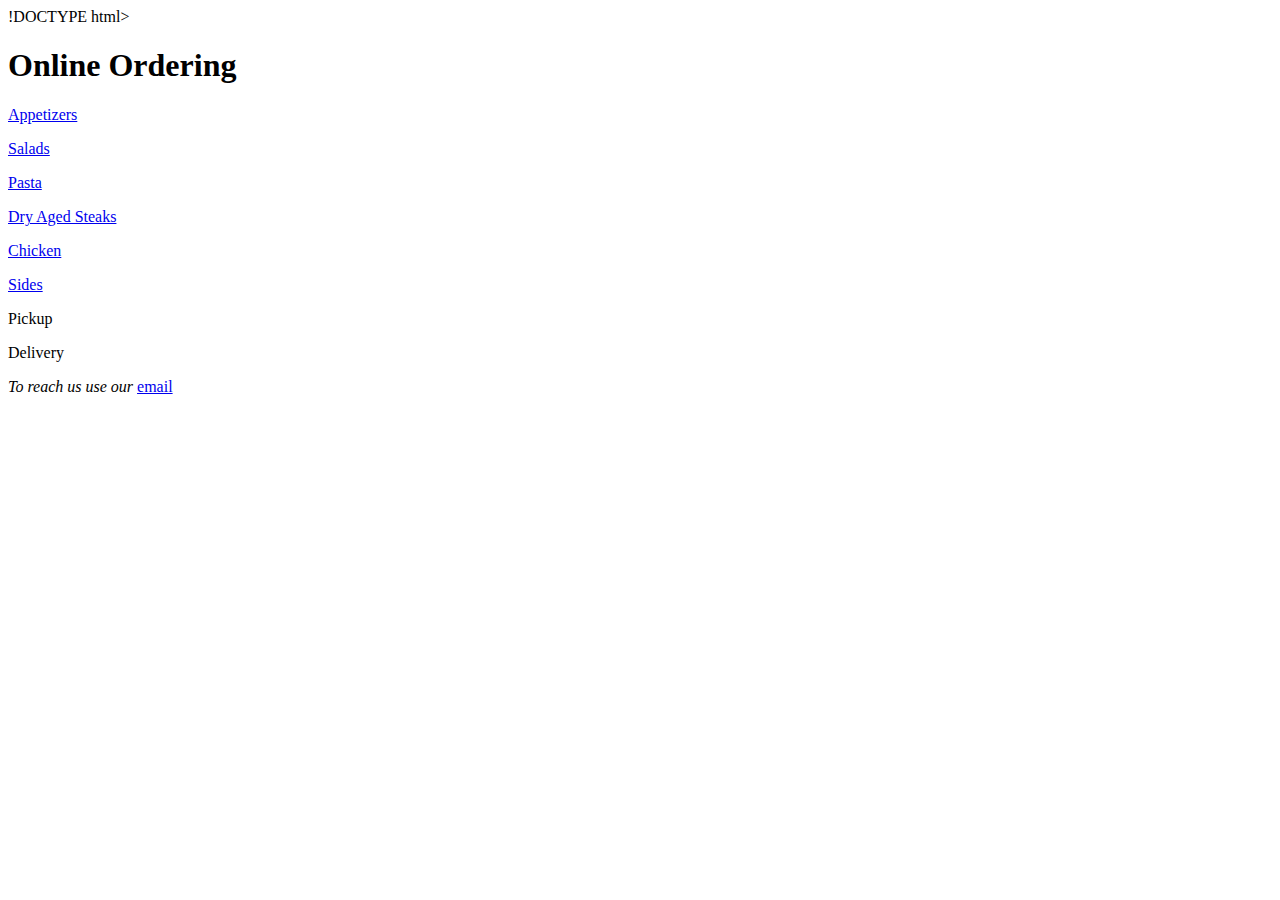
==== wireframe2.html @ d969226a "Merge branch 'lab2' of https://github.com/PaceCIT-231/web-labs-altardemaj into lab2" ====
!DOCTYPE html>
<html lang="en">

    <head>
        <title>   Online Ordering </title>
        <meta charset="utf-8">


    </head>

    <body>

    <h1>Online Ordering</h1>

    



    <p><a href="Appetizers.com"> Appetizers</a></p>

    <p><a href="Salads.com"> Salads</a></p>

    <p><a href="Pasta.com"> Pasta</a></p>

    <p><a href="DryAgedSteaks.com"> Dry Aged Steaks</a></p>

    <p><a href="Chicken.com"> Chicken</a></p>
    
    <p><a href="Sides.com"> Sides</a></p>



    <p> Pickup
         </p>

    <p> Delivery
    
    </p>
    <p> <i>To reach us use our</i> <a href="altarisa.demaj@gmail.com"> email </a></p>

    </body>

</html>
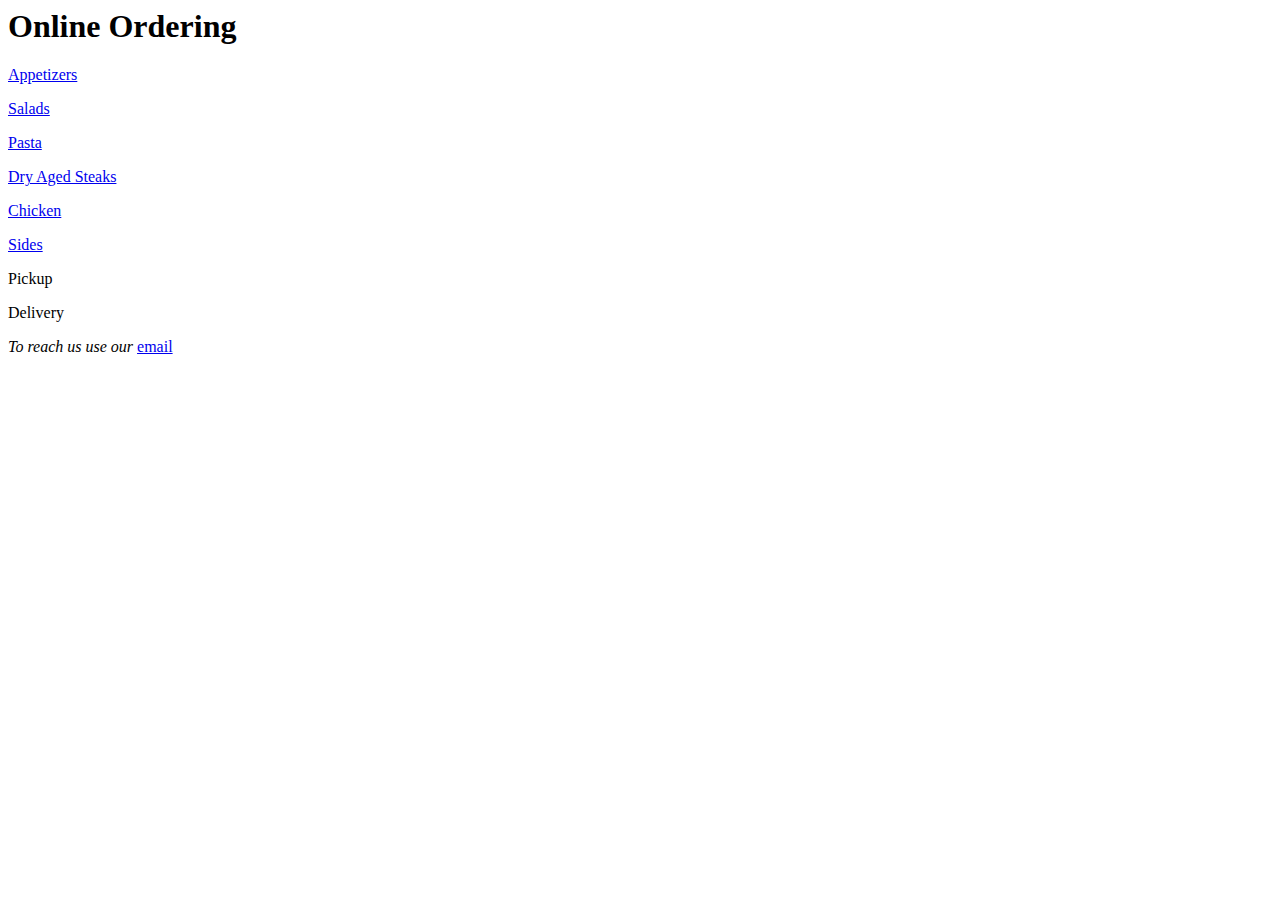
==== commit 4de3b42b: "changes" ====
--- a/wireframe2.html
+++ b/wireframe2.html
@@ -1,4 +1,4 @@
-!DOCTYPE html>
+
 <html lang="en">
 
     <head>
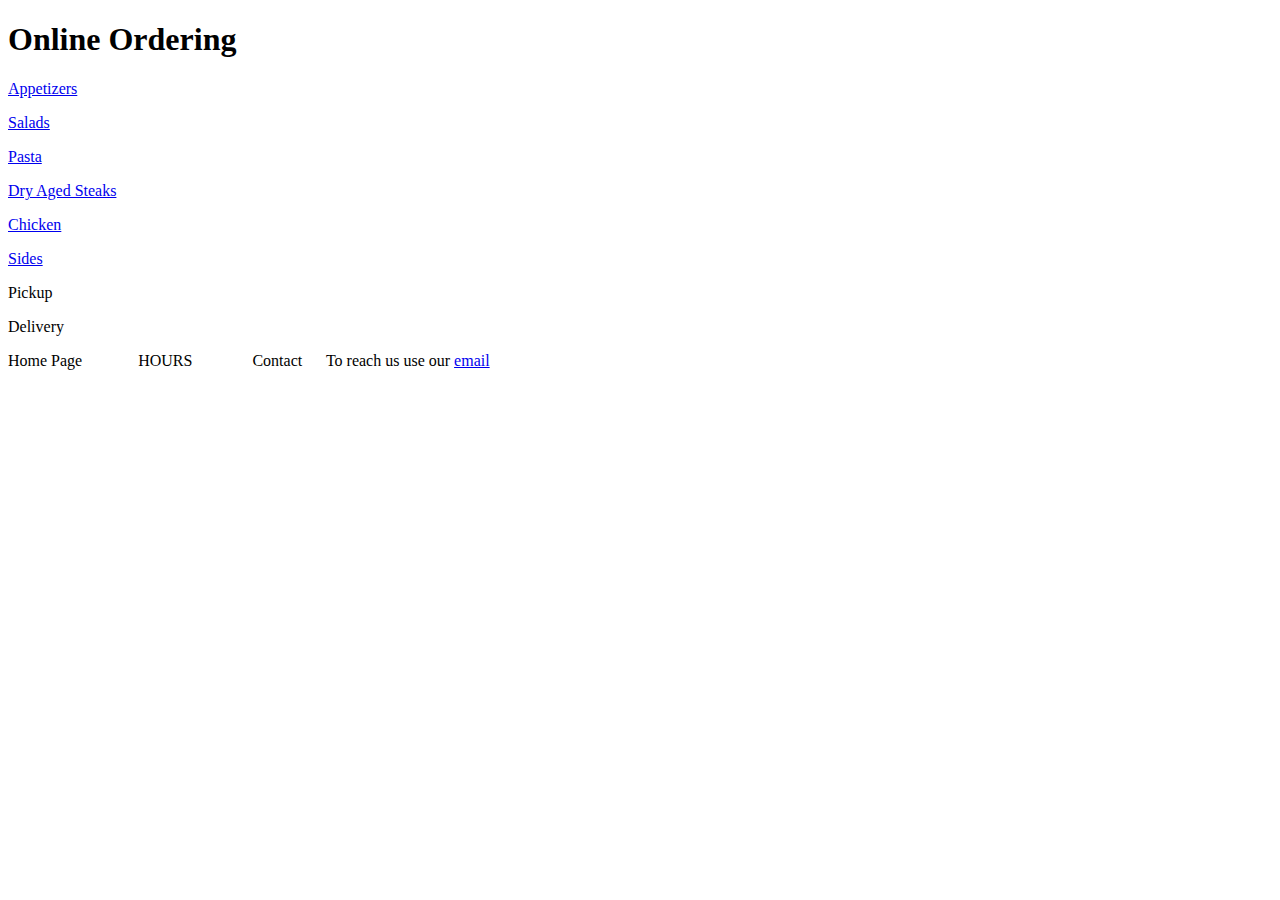
==== commit 3fd4c7ab: "October 12th 2022" ====
--- a/wireframe2.html
+++ b/wireframe2.html
@@ -1,4 +1,4 @@
-
+<!DOCTYPE html>
 <html lang="en">
 
     <head>
@@ -36,10 +36,31 @@
     <p> Delivery
     
     </p>
-    <p> <i>To reach us use our</i> <a href="altarisa.demaj@gmail.com"> email </a></p>
+      
+  <footer>Home Page&nbsp;&nbsp;&nbsp;&nbsp;&nbsp;&nbsp;&nbsp;&nbsp;&nbsp;&nbsp;&nbsp;&nbsp;&nbsp;&nbsp;HOURS&nbsp;&nbsp;&nbsp;&nbsp;&nbsp;&nbsp;&nbsp;&nbsp;&nbsp;
+    &nbsp;&nbsp;&nbsp;&nbsp;&nbsp;Contact&nbsp;&nbsp;&nbsp;&nbsp;&nbsp;  
+     
+   
+   
+   
+   
+  To reach us use our <a href="altarisa.demaj@gmail.com"> email </a> </footer>
 
+   
+   
+   
+   
+   
+   
     </body>
+
+
+
+
+
+
+
+
 
 </html>
 
-
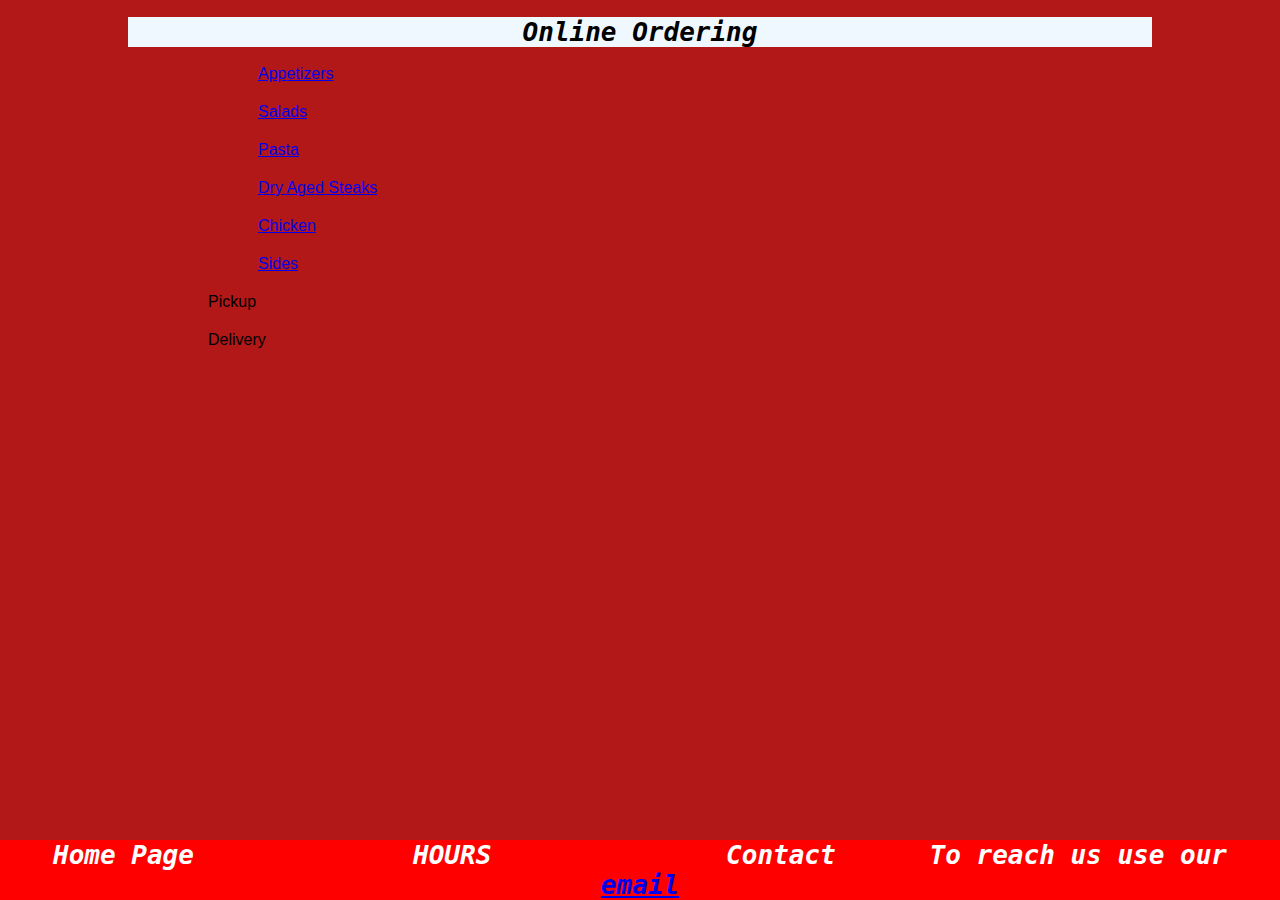
==== commit 165a5bde: "Merge 7030b9beffaf5b89fd4bba9d83c9abfc420a3491 into 1392eb47f74d34abe66bcfb38a091cdc50bf9478" ====
--- a/wireframe2.html
+++ b/wireframe2.html
@@ -5,7 +5,7 @@
         <title>   Online Ordering </title>
         <meta charset="utf-8">
 
-
+        <link rel="stylesheet" type="text/css" href="assets/css/styles.css">
     </head>
 
     <body>
--- a/assets/css/styles.css
+++ b/assets/css/styles.css
@@ -0,0 +1,358 @@
+       
+* {
+  box-sizing: border-box;
+}
+body {
+     
+     background-color: rgb(178, 24, 24);
+     font-family: 'Gill Sans', 'Gill Sans MT', Calibri, 'Trebuchet MS', sans-serif;
+     width: 80%;
+     position: relative;
+     margin-left: auto;
+     margin-right: auto;
+     min-height: 400px;
+     margin-bottom: 100px;
+     clear: both;
+ }
+
+
+h1{
+ background-color: aliceblue;
+ font-family:monospace;
+ font-weight: 700;
+ font-size: xx-large;
+ font-style: oblique;
+ text-align: center;
+}
+
+nav {
+ background-color: lightgray;
+ margin-bottom: 20px;
+ text-align: center;
+
+}
+nav ul {
+ list-style-type: none;
+ margin: 0px;
+ padding: 0px;
+ 
+}
+nav a {
+ text-decoration: none;
+ color: inherit;
+ 
+}
+nav li {
+ padding: 10px;
+}
+nav li:hover {
+ background-color: rgb(8, 38, 186);
+}
+nav li {
+ display: inline-block;
+ width: 150px;
+}
+
+
+footer{
+ background-color: aliceblue;
+ font-family:monospace;
+ font-weight: 700;
+ font-size: xx-large;
+ font-style: oblique;
+ text-align: center;
+
+
+ position: fixed;
+ left: 0;
+ bottom: 0;
+ width: 100%;
+ background-color: red;
+ color: white;
+ text-align: center;
+
+}
+
+main {
+ 
+ column-count: 2;
+ 
+}
+
+a{
+ margin: 50px;
+}
+
+em{
+ font-weight: 700;
+ font-style: oblique;
+
+}
+
+ul{
+list-style:lower-alpha;
+}
+
+p {
+ text-align: justify;
+ margin-top: auto;
+ margin-bottom: 20px;
+ margin-right: 20px;
+ margin-left: 80px;
+}
+.grid-container
+{
+ display: grid;
+ grid-template-columns: auto auto auto;
+ padding: 10px;
+}
+.grid-item {
+ background-color: rgba(255, 255, 255, 0.8);
+ border: 1px solid rgba(0, 0, 0, 0.8);
+ padding-right: 20px;
+ padding-left: 0px;
+ padding-top: 20px;
+ padding-bottom: 10px;
+ text-align: center;
+
+}
+iframe
+{
+ display: block;
+  margin-left: auto;
+  margin-right: auto;
+  max-width: 100%;
+  
+  height: auto;
+  height: 500px;
+    
+}
+.ImgResponsive {
+  padding-top: 10px;
+  width: 100%;
+  max-width: 100%;
+  height: auto;
+}
+table, th,td {
+  border: 1px solid black;
+border-collapse: collapse;
+padding: 16px;
+text-align: center;
+
+}
+
+table th{
+text-transform: uppercase;
+}
+thead{
+  background-color: rgb(68, 68, 250);
+}
+tbody tr:nth-child(odd) {
+  background-color: #f2f2f2;
+}
+tr:nth-child(even) {
+background-color: rgb(151, 151, 221);
+}
+
+.form-inline {  
+display: flex;
+flex-flow: row wrap;
+align-items: center;
+border: 3px solid rgba(0, 0, 0, 0.8);
+padding: 20px;
+background-color: rgb(151, 151, 221);
+}
+
+.form-inline label {
+margin: 4px 6px 4px 0;
+}
+
+.form-inline input {
+vertical-align: middle;
+margin: 5px 10px 5px 0;
+padding: 10px;
+background-color: #fff;
+border: 1px solid #ddd;
+margin-left: 10px;
+}
+
+.form-inline button {
+padding: 10px 20px;
+background-color: dodgerblue;
+border: 1px solid #ddd;
+color: white;
+cursor: pointer;
+
+}
+
+.form-inline button:hover {
+background-color: royalblue;
+}
+/* ------------------------------------------------------ */
+/* Mobile */
+@media only screen and (min-width : 320px) and (max-width : 480px)  
+{  
+  main {
+    column-count: 1;
+    }
+
+    
+nav {
+ background-color: lightgray;
+ margin-bottom: 20px;
+ text-align: center;
+ 
+
+}
+nav ul {
+ list-style-type: none;
+margin: 0px;
+padding-left: 85px;
+
+ 
+}
+nav a {
+ text-decoration: none;
+ color: inherit;
+ 
+}
+nav li {
+ padding: 10px;
+}
+nav li:hover {
+ background-color: rgb(8, 38, 186);
+}
+nav li {
+ padding: 8px;
+ margin: 0.8em 0;
+display: block;
+justify-content: center;
+  align-items: center;
+
+}
+footer{
+ background-color: aliceblue;
+ font-family:monospace;
+ font-weight: 700;
+ font-size: xx-large;
+ font-style: oblique;
+ text-align: center;
+
+ position: relative;
+ left: 0;
+ bottom: 0;
+ width: 100%;
+ background-color: red;
+ color: white;
+ text-align: center;
+
+}
+.grid-container
+{
+ display: inline-grid;
+ grid-template-columns: auto auto auto;
+ padding: 10px;
+}
+.grid-item {
+ background-color: rgba(255, 255, 255, 0.8);
+ border: 1px solid rgba(0, 0, 0, 0.8);
+ padding-right: 20px;
+ padding-left: 0px;
+ padding-top: 20px;
+ padding-bottom: 10px;
+ text-align: center;
+ max-width: 100%;
+ margin: 0;
+  top: 50%;
+
+}
+
+} 
+
+/* Laptop */  
+@media only screen and (min-width : 768px) and (max-width : 1024px)  
+{ 
+    
+  main {
+    column-count: 1;
+    }
+
+  
+nav {
+ background-color: lightgray;
+ margin-bottom: 20px;
+ text-align: center;
+
+}
+nav ul {
+ list-style-type: none;
+ margin: 0px;
+ padding: 0px;
+ 
+}
+nav a {
+ text-decoration: none;
+ color: inherit;
+ 
+}
+nav li {
+ padding: 10px;
+}
+nav li:hover {
+ background-color: rgb(8, 38, 186);
+}
+nav li {
+ display: inline-block;
+ width: 150px;
+}
+footer{
+ background-color: aliceblue;
+ font-family:monospace;
+ font-weight: 700;
+ font-size: xx-large;
+ font-style: oblique;
+ text-align: center;
+
+
+ position: relative;
+ left: 0;
+ bottom: 0;
+ width: 100%;
+ background-color: red;
+ color: white;
+ text-align: center;
+  
+}
+.grid-container
+{
+ display: inline-grid;
+
+ grid-template-columns: auto auto auto;
+ padding: 10px;
+}
+.grid-item {
+ background-color: rgba(255, 255, 255, 0.8);
+ border: 1px solid rgba(0, 0, 0, 0.8);
+ padding-right: 20px;
+ padding-left: 0px;
+ padding-top: 20px;
+ padding-bottom: 10px;
+ text-align: center;
+ margin: 0;
+ top: 50%;
+
+}
+
+}
+
+
+@media (max-width: 800px) {
+.form-inline input {
+  margin: 10px 0;
+}
+
+.form-inline {
+  flex-direction: column;
+  align-items: stretch;
+}
+}